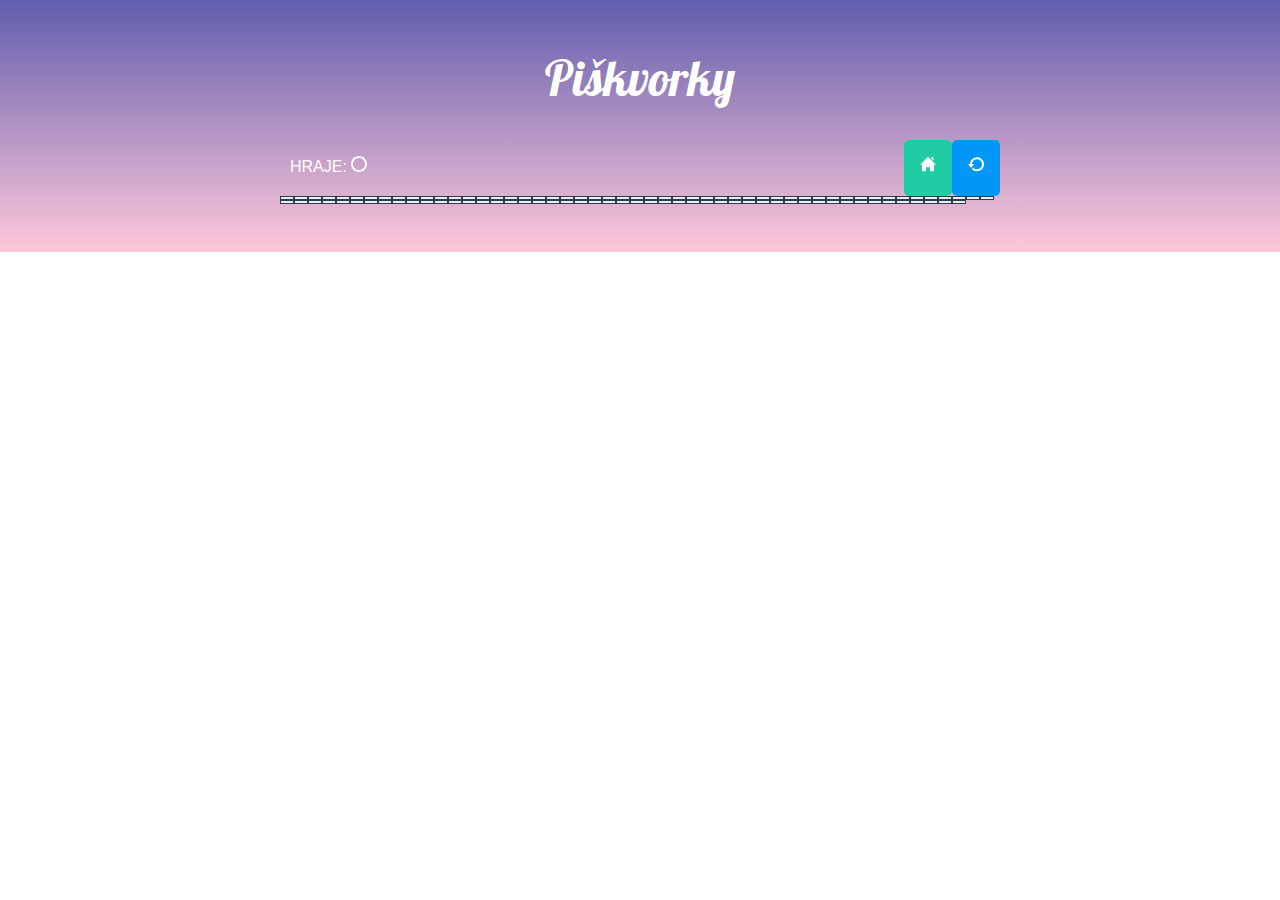
==== hra.html @ 459cbc25 "zakladni rozvrzeni - hra" ====
<!DOCTYPE html>
<html lang="en">
  <head>
    <meta charset="UTF-8" />
    <meta http-equiv="X-UA-Compatible" content="IE=edge" />
    <meta name="viewport" content="width=device-width, initial-scale=1.0" />
    <title>Hrajem</title>
    <link rel="stylesheet" href="style.css" />
    <link rel="preconnect" href="https://fonts.gstatic.com" />
    <link
      href="https://fonts.googleapis.com/css2?family=Lobster&display=swap"
      rel="stylesheet"
    />
  </head>

  <body>
    <div class="kontejner__hra">
      <h1>Piškvorky</h1>

      <div class="hra__menu">
        <div class="menu__hraje">
          <p>
            HRAJE: <img class="circle" src="obrazky/circle.svg" alt="circle" />
          </p>
        </div>
        <div class="menu__buttons">
          <a class="button--home" href="index.html"
            ><img class="home" src="obrazky/home.svg" alt="tlacitko home"
          /></a>
          <a class="button--restart" href="hra.html"
            ><img
              class="restart"
              src="obrazky/restart.svg"
              alt="tlacitko restart"
          /></a>
        </div>
      </div>

      <div class="hra__pole">
        <button class="button__pole"></button>
        <button class="button__pole"></button>
        <button class="button__pole"></button>
        <button class="button__pole"></button>
        <button class="button__pole"></button>
        <button class="button__pole"></button>
        <button class="button__pole"></button>
        <button class="button__pole"></button>
        <button class="button__pole"></button>
        <button class="button__pole"></button>
        <button class="button__pole"></button>
        <button class="button__pole"></button>
        <button class="button__pole"></button>
        <button class="button__pole"></button>
        <button class="button__pole"></button>
        <button class="button__pole"></button>
        <button class="button__pole"></button>
        <button class="button__pole"></button>
        <button class="button__pole"></button>
        <button class="button__pole"></button>
        <button class="button__pole"></button>
        <button class="button__pole"></button>
        <button class="button__pole"></button>
        <button class="button__pole"></button>
        <button class="button__pole"></button>
        <button class="button__pole"></button>
        <button class="button__pole"></button>
        <button class="button__pole"></button>
        <button class="button__pole"></button>
        <button class="button__pole"></button>
        <button class="button__pole"></button>
        <button class="button__pole"></button>
        <button class="button__pole"></button>
        <button class="button__pole"></button>
        <button class="button__pole"></button>
        <button class="button__pole"></button>
        <button class="button__pole"></button>
        <button class="button__pole"></button>
        <button class="button__pole"></button>
        <button class="button__pole"></button>
        <button class="button__pole"></button>
        <button class="button__pole"></button>
        <button class="button__pole"></button>
        <button class="button__pole"></button>
        <button class="button__pole"></button>
        <button class="button__pole"></button>
        <button class="button__pole"></button>
        <button class="button__pole"></button>
        <button class="button__pole"></button>
        <button class="button__pole"></button>
        <button class="button__pole"></button>
        <button class="button__pole"></button>
        <button class="button__pole"></button>
        <button class="button__pole"></button>
        <button class="button__pole"></button>
        <button class="button__pole"></button>
        <button class="button__pole"></button>
        <button class="button__pole"></button>
        <button class="button__pole"></button>
        <button class="button__pole"></button>
        <button class="button__pole"></button>
        <button class="button__pole"></button>
        <button class="button__pole"></button>
        <button class="button__pole"></button>
        <button class="button__pole"></button>
        <button class="button__pole"></button>
        <button class="button__pole"></button>
        <button class="button__pole"></button>
        <button class="button__pole"></button>
        <button class="button__pole"></button>
        <button class="button__pole"></button>
        <button class="button__pole"></button>
        <button class="button__pole"></button>
        <button class="button__pole"></button>
        <button class="button__pole"></button>
        <button class="button__pole"></button>
        <button class="button__pole"></button>
        <button class="button__pole"></button>
        <button class="button__pole"></button>
        <button class="button__pole"></button>
        <button class="button__pole"></button>
        <button class="button__pole"></button>
        <button class="button__pole"></button>
        <button class="button__pole"></button>
        <button class="button__pole"></button>
        <button class="button__pole"></button>
        <button class="button__pole"></button>
        <button class="button__pole"></button>
        <button class="button__pole"></button>
        <button class="button__pole"></button>
        <button class="button__pole"></button>
        <button class="button__pole"></button>
        <button class="button__pole"></button>
        <button class="button__pole"></button>
        <button class="button__pole"></button>
        <button class="button__pole"></button>
        <button class="button__pole"></button>
        <button class="button__pole"></button>
        <button class="button__pole"></button>
        <button class="button__pole"></button>
      </div>
    </div>
  </body>
</html>
---- style.css ----
* {
  box-sizing: border-box;
}
body {
  background-image: linear-gradient(#615dad, #ffc8da);
  background-repeat: no-repeat;
  color: #ffffff;
  font-family: sans-serif;
  font-size: 1rem;
  margin: 0px;
}

h1 {
  font-family: 'Lobster', cursive;
  font-size: 3rem;
  font-weight: lighter;
  text-align: center;
}

a {
  display: block;
  text-decoration: none;
  color: #ffffff;
  padding: 1rem;
}

p {
  padding: 0 10px;
}

.uvodni__obrazek {
  width: 22rem;
  border-radius: 5px 5px 0 0;
}

.kontejner__uvodni {
  display: flex;
  flex-direction: column;
  width: 22rem;
  margin: 3rem auto;
  background-color: #283e50;
  text-align: center;
  border-radius: 5px 5px 0 0;
  line-height: 1.5;
}

.textova__cast {
  padding: 0 1rem;
}

.button--green {
  background-color: #1fcca4;
  text-align: center;
  flex-basis: 2rem;
  border-bottom: 1px #283e50 solid;
}

.button--blue {
  background-color: #0197f6;
  text-align: center;
  flex-basis: 2rem;
}

.button--green:hover {
  background-color: #1cbb96;
}

.button--blue:hover {
  background-color: #0090e9;
}
/*--------------------------------------------pravidla*/
.seznam {
  text-align: left;
  padding: 0 30px;
}
ol {
  margin: 0;
  padding-left: 30px;
}
li {
  margin: 10px;
}

.circle,
.cross {
  width: 1em;
  height: 1em;
  filter: invert(100%);
}

.kontejner__pravidla {
  display: flex;
  flex-direction: column;
  width: 22rem;
  margin: 3rem auto;
  background-color: #283e50;
  text-align: center;
  border-radius: 5px 5px 0 0;
  line-height: 1.5;
}

.ukazky__blok {
  margin: 40px;
}
.obrazky__navod {
  width: 100%;
}

figcaption {
  font-style: italic;
  line-height: 1;
}

@media (min-width: 800px) {
  .kontejner__pravidla {
    width: 44rem;
  }
  .ukazky {
    display: flex;
    flex-wrap: wrap;
    justify-content: space-evenly;
  }
  .ukazky__blok {
    width: 45%;
    margin: 30px 10px;
  }
}
/*---------------------------------------hra*/

.kontejner__hra {
  max-width: 80vmin;
  margin: 3rem auto;
}
.button--home {
  background-color: #1fcca4;
  border-radius: 5px;
  height: 3.5rem;
  width: 3rem;
}

.button--restart {
  background-color: #0197f6;
  border-radius: 5px;
  width: 3rem;
  height: 3.5rem;
}
.hra__menu {
  display: flex;
  justify-content: space-between;
}

.menu__buttons {
  display: flex;
}

.hra__pole {
  display: flex;
  flex-wrap: wrap;
}

.home,
.restart {
  width: 1em;
  height: 1em;
  filter: invert(100%);
}

.button__pole {
  border: #283e50 solid 1px;
  border-radius: 0;
}
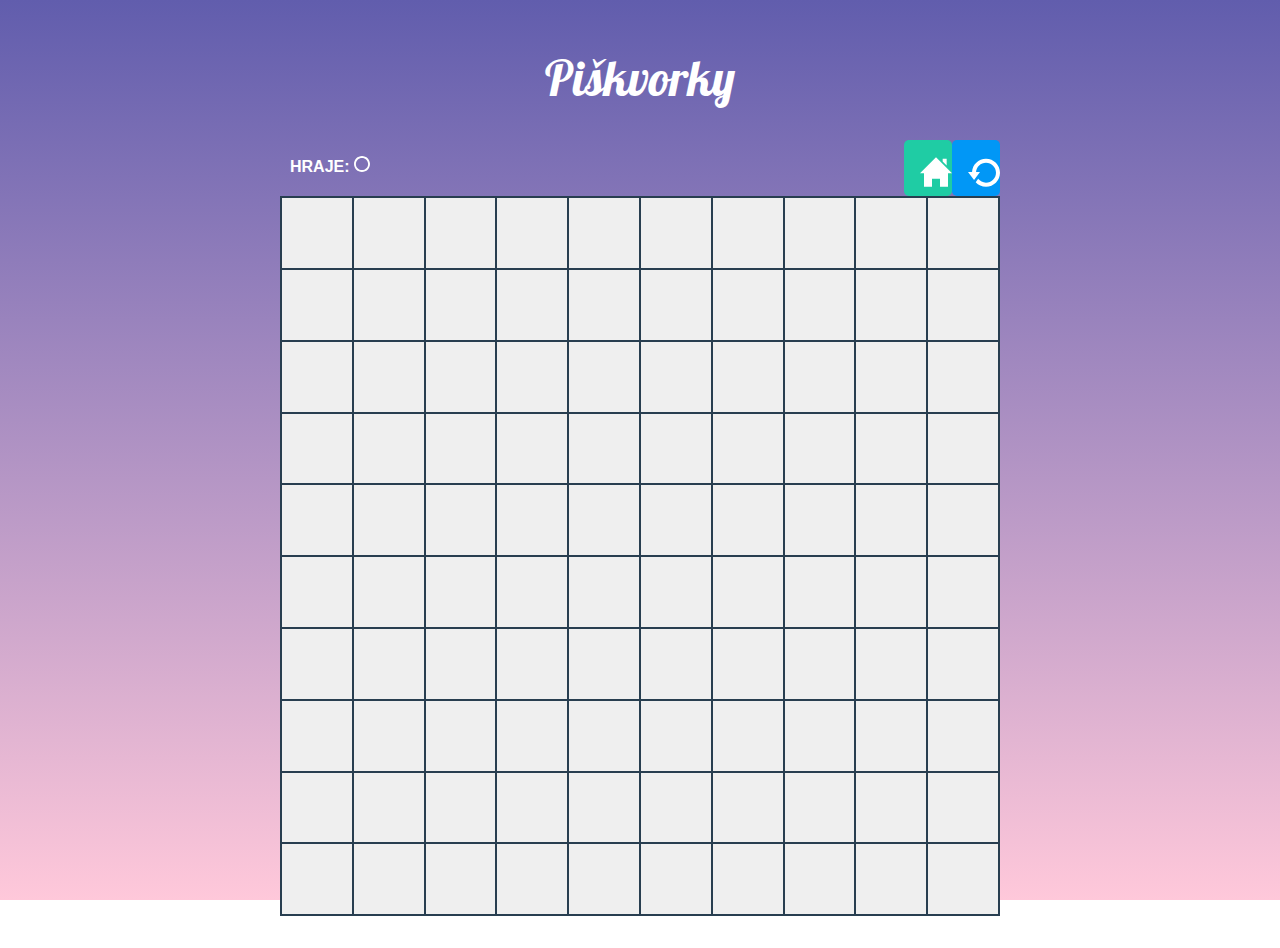
==== commit f9f2a579: "hraci pole" ====
--- a/hra.html
+++ b/hra.html
@@ -18,7 +18,7 @@
       <h1>Piškvorky</h1>
 
       <div class="hra__menu">
-        <div class="menu__hraje">
+        <div class="hraje">
           <p>
             HRAJE: <img class="circle" src="obrazky/circle.svg" alt="circle" />
           </p>
--- a/style.css
+++ b/style.css
@@ -3,7 +3,8 @@
 }
 body {
   background-image: linear-gradient(#615dad, #ffc8da);
-  background-repeat: no-repeat;
+  background-attachment: fixed;
+  min-height: 100vh;
   color: #ffffff;
   font-family: sans-serif;
   font-size: 1rem;
@@ -131,19 +132,7 @@
   max-width: 80vmin;
   margin: 3rem auto;
 }
-.button--home {
-  background-color: #1fcca4;
-  border-radius: 5px;
-  height: 3.5rem;
-  width: 3rem;
-}
 
-.button--restart {
-  background-color: #0197f6;
-  border-radius: 5px;
-  width: 3rem;
-  height: 3.5rem;
-}
 .hra__menu {
   display: flex;
   justify-content: space-between;
@@ -153,19 +142,53 @@
   display: flex;
 }
 
-.hra__pole {
-  display: flex;
-  flex-wrap: wrap;
+.hraje p {
+  font-weight: bold;
+}
+
+.button--home {
+  background-color: #1fcca4;
+  border-radius: 5px;
+  height: 3.5rem;
+  width: 3rem;
+}
+
+.button--home:hover {
+  background-color: #1cbb96;
+}
+
+.button--restart {
+  background-color: #0197f6;
+  border-radius: 5px;
+  width: 3rem;
+  height: 3.5rem;
+}
+
+.button--restart:hover {
+  background-color: #0090e9;
 }
 
 .home,
 .restart {
-  width: 1em;
-  height: 1em;
+  width: 2em;
+  height: 2em;
   filter: invert(100%);
+}
+
+.hra__pole {
+  display: flex;
+  flex-wrap: wrap;
+  border: solid 1px #283e50;
+  min-width: 80vmin;
+  min-height: 80vmin;
 }
 
 .button__pole {
   border: #283e50 solid 1px;
   border-radius: 0;
+  margin: 0;
+  padding: 0;
+  width: 10%;
+  /* min-width: 30px;
+  min-height: 30px; */
 }
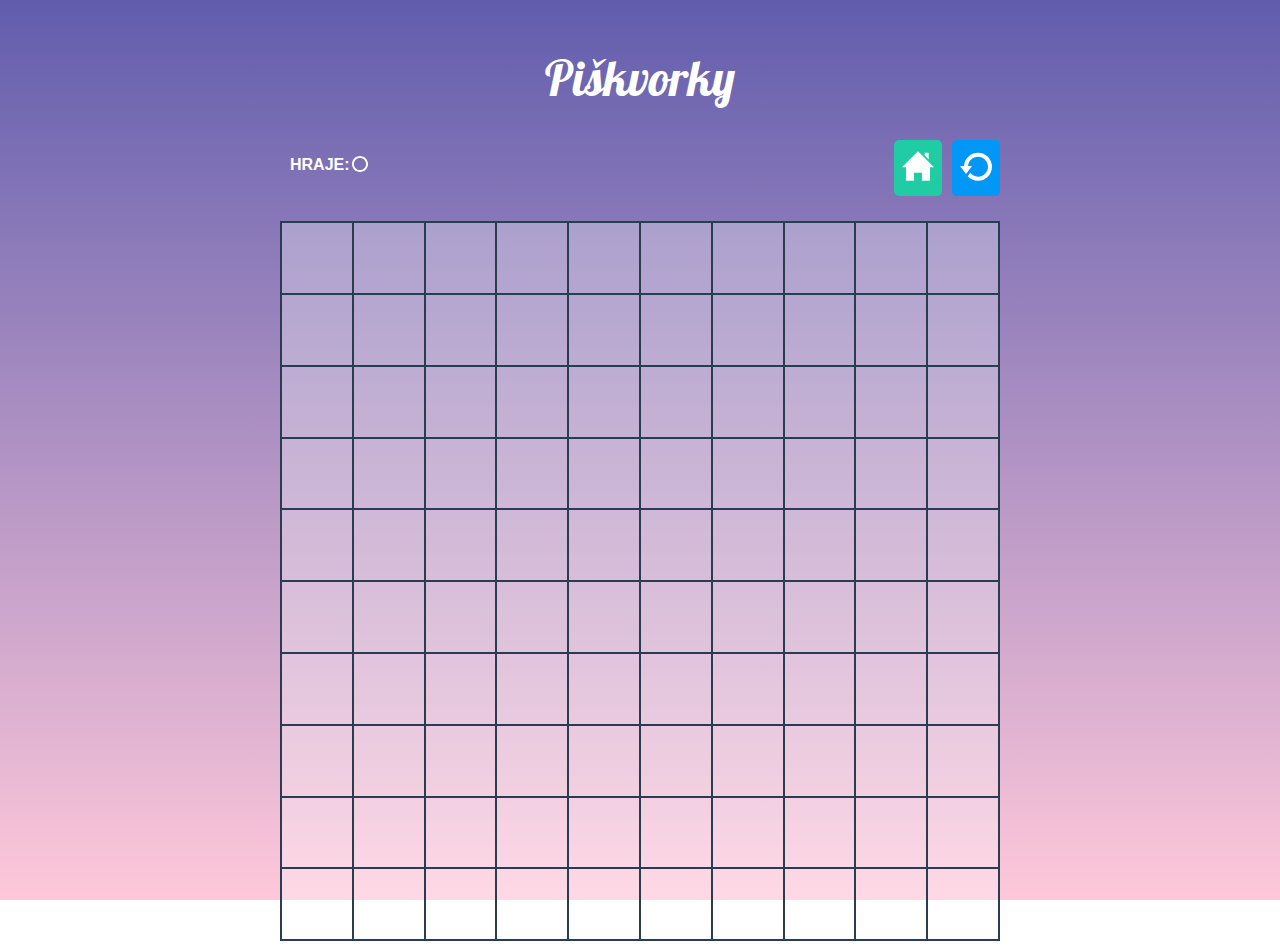
==== commit 99e3bf56: "kolecka a krizky" ====
--- a/hra.html
+++ b/hra.html
@@ -20,7 +20,13 @@
       <div class="hra__menu">
         <div class="hraje">
           <p>
-            HRAJE: <img class="circle" src="obrazky/circle.svg" alt="circle" />
+            HRAJE:
+            <img
+              id="hraje"
+              class="circle"
+              src="obrazky/circle.svg"
+              alt="circle"
+            />
           </p>
         </div>
         <div class="menu__buttons">
@@ -37,107 +43,108 @@
       </div>
 
       <div class="hra__pole">
-        <button class="button__pole"></button>
-        <button class="button__pole"></button>
-        <button class="button__pole"></button>
-        <button class="button__pole"></button>
-        <button class="button__pole"></button>
-        <button class="button__pole"></button>
-        <button class="button__pole"></button>
-        <button class="button__pole"></button>
-        <button class="button__pole"></button>
-        <button class="button__pole"></button>
-        <button class="button__pole"></button>
-        <button class="button__pole"></button>
-        <button class="button__pole"></button>
-        <button class="button__pole"></button>
-        <button class="button__pole"></button>
-        <button class="button__pole"></button>
-        <button class="button__pole"></button>
-        <button class="button__pole"></button>
-        <button class="button__pole"></button>
-        <button class="button__pole"></button>
-        <button class="button__pole"></button>
-        <button class="button__pole"></button>
-        <button class="button__pole"></button>
-        <button class="button__pole"></button>
-        <button class="button__pole"></button>
-        <button class="button__pole"></button>
-        <button class="button__pole"></button>
-        <button class="button__pole"></button>
-        <button class="button__pole"></button>
-        <button class="button__pole"></button>
-        <button class="button__pole"></button>
-        <button class="button__pole"></button>
-        <button class="button__pole"></button>
-        <button class="button__pole"></button>
-        <button class="button__pole"></button>
-        <button class="button__pole"></button>
-        <button class="button__pole"></button>
-        <button class="button__pole"></button>
-        <button class="button__pole"></button>
-        <button class="button__pole"></button>
-        <button class="button__pole"></button>
-        <button class="button__pole"></button>
-        <button class="button__pole"></button>
-        <button class="button__pole"></button>
-        <button class="button__pole"></button>
-        <button class="button__pole"></button>
-        <button class="button__pole"></button>
-        <button class="button__pole"></button>
-        <button class="button__pole"></button>
-        <button class="button__pole"></button>
-        <button class="button__pole"></button>
-        <button class="button__pole"></button>
-        <button class="button__pole"></button>
-        <button class="button__pole"></button>
-        <button class="button__pole"></button>
-        <button class="button__pole"></button>
-        <button class="button__pole"></button>
-        <button class="button__pole"></button>
-        <button class="button__pole"></button>
-        <button class="button__pole"></button>
-        <button class="button__pole"></button>
-        <button class="button__pole"></button>
-        <button class="button__pole"></button>
-        <button class="button__pole"></button>
-        <button class="button__pole"></button>
-        <button class="button__pole"></button>
-        <button class="button__pole"></button>
-        <button class="button__pole"></button>
-        <button class="button__pole"></button>
-        <button class="button__pole"></button>
-        <button class="button__pole"></button>
-        <button class="button__pole"></button>
-        <button class="button__pole"></button>
-        <button class="button__pole"></button>
-        <button class="button__pole"></button>
-        <button class="button__pole"></button>
-        <button class="button__pole"></button>
-        <button class="button__pole"></button>
-        <button class="button__pole"></button>
-        <button class="button__pole"></button>
-        <button class="button__pole"></button>
-        <button class="button__pole"></button>
-        <button class="button__pole"></button>
-        <button class="button__pole"></button>
-        <button class="button__pole"></button>
-        <button class="button__pole"></button>
-        <button class="button__pole"></button>
-        <button class="button__pole"></button>
-        <button class="button__pole"></button>
-        <button class="button__pole"></button>
-        <button class="button__pole"></button>
-        <button class="button__pole"></button>
-        <button class="button__pole"></button>
-        <button class="button__pole"></button>
-        <button class="button__pole"></button>
-        <button class="button__pole"></button>
-        <button class="button__pole"></button>
-        <button class="button__pole"></button>
-        <button class="button__pole"></button>
-        <button class="button__pole"></button>
+        <button class="policko"></button>
+        <button class="policko"></button>
+        <button class="policko"></button>
+        <button class="policko"></button>
+        <button class="policko"></button>
+        <button class="policko"></button>
+        <button class="policko"></button>
+        <button class="policko"></button>
+        <button class="policko"></button>
+        <button class="policko"></button>
+        <button class="policko"></button>
+        <button class="policko"></button>
+        <button class="policko"></button>
+        <button class="policko"></button>
+        <button class="policko"></button>
+        <button class="policko"></button>
+        <button class="policko"></button>
+        <button class="policko"></button>
+        <button class="policko"></button>
+        <button class="policko"></button>
+        <button class="policko"></button>
+        <button class="policko"></button>
+        <button class="policko"></button>
+        <button class="policko"></button>
+        <button class="policko"></button>
+        <button class="policko"></button>
+        <button class="policko"></button>
+        <button class="policko"></button>
+        <button class="policko"></button>
+        <button class="policko"></button>
+        <button class="policko"></button>
+        <button class="policko"></button>
+        <button class="policko"></button>
+        <button class="policko"></button>
+        <button class="policko"></button>
+        <button class="policko"></button>
+        <button class="policko"></button>
+        <button class="policko"></button>
+        <button class="policko"></button>
+        <button class="policko"></button>
+        <button class="policko"></button>
+        <button class="policko"></button>
+        <button class="policko"></button>
+        <button class="policko"></button>
+        <button class="policko"></button>
+        <button class="policko"></button>
+        <button class="policko"></button>
+        <button class="policko"></button>
+        <button class="policko"></button>
+        <button class="policko"></button>
+        <button class="policko"></button>
+        <button class="policko"></button>
+        <button class="policko"></button>
+        <button class="policko"></button>
+        <button class="policko"></button>
+        <button class="policko"></button>
+        <button class="policko"></button>
+        <button class="policko"></button>
+        <button class="policko"></button>
+        <button class="policko"></button>
+        <button class="policko"></button>
+        <button class="policko"></button>
+        <button class="policko"></button>
+        <button class="policko"></button>
+        <button class="policko"></button>
+        <button class="policko"></button>
+        <button class="policko"></button>
+        <button class="policko"></button>
+        <button class="policko"></button>
+        <button class="policko"></button>
+        <button class="policko"></button>
+        <button class="policko"></button>
+        <button class="policko"></button>
+        <button class="policko"></button>
+        <button class="policko"></button>
+        <button class="policko"></button>
+        <button class="policko"></button>
+        <button class="policko"></button>
+        <button class="policko"></button>
+        <button class="policko"></button>
+        <button class="policko"></button>
+        <button class="policko"></button>
+        <button class="policko"></button>
+        <button class="policko"></button>
+        <button class="policko"></button>
+        <button class="policko"></button>
+        <button class="policko"></button>
+        <button class="policko"></button>
+        <button class="policko"></button>
+        <button class="policko"></button>
+        <button class="policko"></button>
+        <button class="policko"></button>
+        <button class="policko"></button>
+        <button class="policko"></button>
+        <button class="policko"></button>
+        <button class="policko"></button>
+        <button class="policko"></button>
+        <button class="policko"></button>
+        <button class="policko"></button>
+        <button class="policko"></button>
       </div>
     </div>
+    <script src="index.js"></script>
   </body>
 </html>
--- a/style.css
+++ b/style.css
@@ -19,10 +19,8 @@
 }
 
 a {
-  display: block;
   text-decoration: none;
   color: #ffffff;
-  padding: 1rem;
 }
 
 p {
@@ -54,12 +52,14 @@
   text-align: center;
   flex-basis: 2rem;
   border-bottom: 1px #283e50 solid;
+  padding: 1rem;
 }
 
 .button--blue {
   background-color: #0197f6;
   text-align: center;
   flex-basis: 2rem;
+  padding: 1rem;
 }
 
 .button--green:hover {
@@ -87,6 +87,7 @@
   width: 1em;
   height: 1em;
   filter: invert(100%);
+  margin: -2px;
 }
 
 .kontejner__pravidla {
@@ -140,30 +141,33 @@
 
 .menu__buttons {
   display: flex;
+  justify-content: space-between;
+  margin-bottom: 10px;
 }
 
 .hraje p {
   font-weight: bold;
 }
 
-.button--home {
-  background-color: #1fcca4;
+.button--home,
+.button--restart {
   border-radius: 5px;
   height: 3.5rem;
   width: 3rem;
-}
-
+  text-align: center;
+  margin-bottom: 15px;
+  margin-left: 10px;
+  padding-top: 10px;
+}
+.button--home {
+  background-color: #1fcca4;
+}
 .button--home:hover {
   background-color: #1cbb96;
 }
-
 .button--restart {
   background-color: #0197f6;
-  border-radius: 5px;
-  width: 3rem;
-  height: 3.5rem;
-}
-
+}
 .button--restart:hover {
   background-color: #0090e9;
 }
@@ -183,12 +187,32 @@
   min-height: 80vmin;
 }
 
-.button__pole {
+.policko {
   border: #283e50 solid 1px;
   border-radius: 0;
   margin: 0;
   padding: 0;
   width: 10%;
-  /* min-width: 30px;
-  min-height: 30px; */
-}
+  background-color: rgba(255, 255, 255, 0.3);
+}
+.policko:hover,
+.policko:focus {
+  background-color: rgba(255, 255, 255, 0.5);
+}
+
+.policko:nth-child(10n) {
+  flex-grow: 1;
+}
+
+/*-------------------------------tridy pro JS*/
+.policko--circle {
+  background-image: url('obrazky/circle.svg');
+  background-repeat: no-repeat;
+  background-position: center;
+}
+
+.policko--cross {
+  background-image: url('obrazky/cross.svg');
+  background-repeat: no-repeat;
+  background-position: center;
+}
